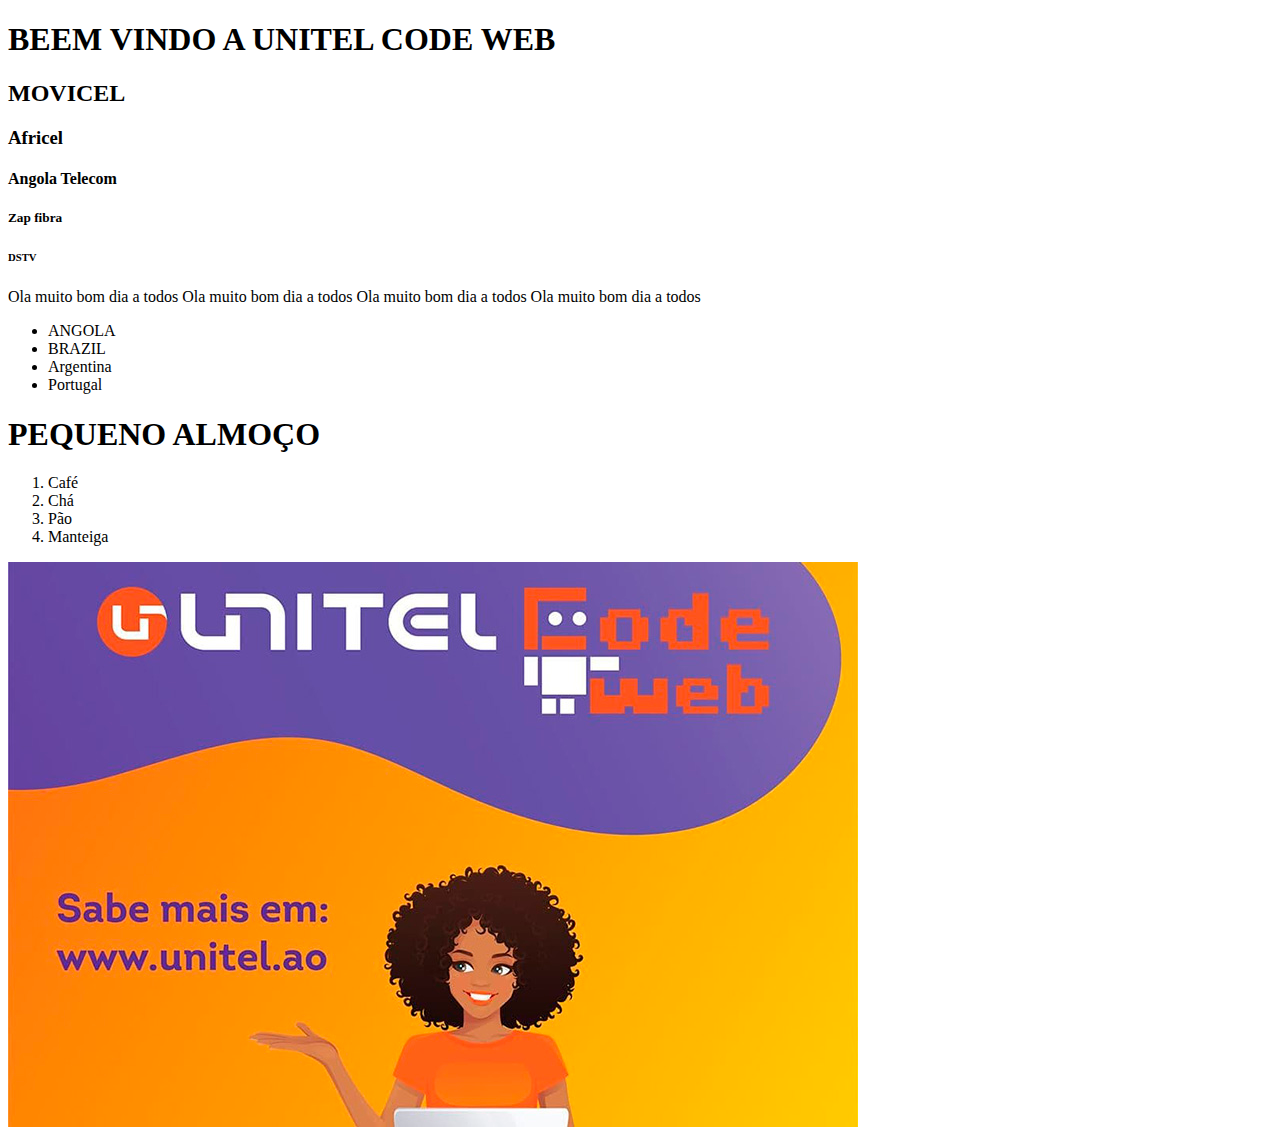
==== index.html @ 8ee8397f "unitelcode" ====
<!DOCTYPE html>
<html>
<head>
    <title> Unitel Code </title>
</head>
<body>

    <h1> BEEM VINDO A UNITEL CODE WEB </h1>
   <h2>MOVICEL</h2>
   <h3> Africel</h3>
   <h4> Angola Telecom</h4>
   <h5> Zap fibra</h5>
   <h6> DSTV</h6>

    <P> Ola muito bom dia a todos
        Ola muito bom dia a todos
        Ola muito bom dia a todos
        Ola muito bom dia a todos
    </P>




    <ul>
        <li>  ANGOLA</li>
        <li>BRAZIL</li>
        <li> Argentina</li>
        <li> Portugal</li>
    </ul>


   <h1>PEQUENO ALMOÇO</h1>
<ol>
<li>Café</li>
<li>Chá</li>
<li>Pão</li>
<li>Manteiga</li>

</ol>


<img src="./unitel.jpg" alt="">

   
</body>

</html>
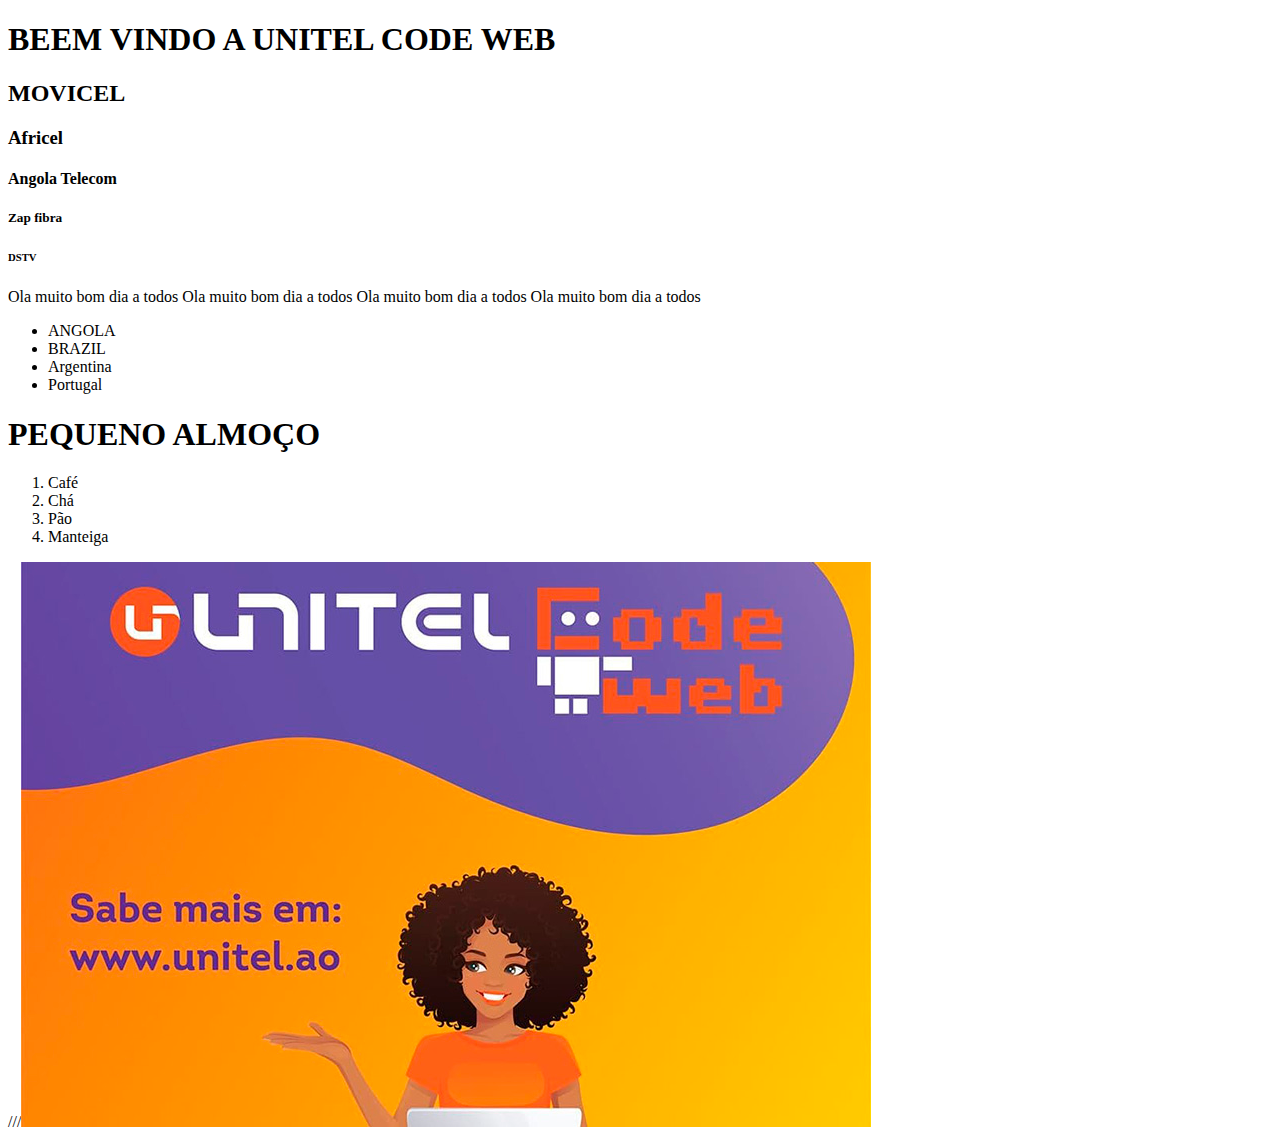
==== commit 09d8fc2b: "nova aprovacao" ====
--- a/index.html
+++ b/index.html
@@ -39,7 +39,7 @@
 </ol>
 
 
-<img src="./unitel.jpg" alt="">
+///<img src="./unitel.jpg" alt="">
 
    
 </body>
